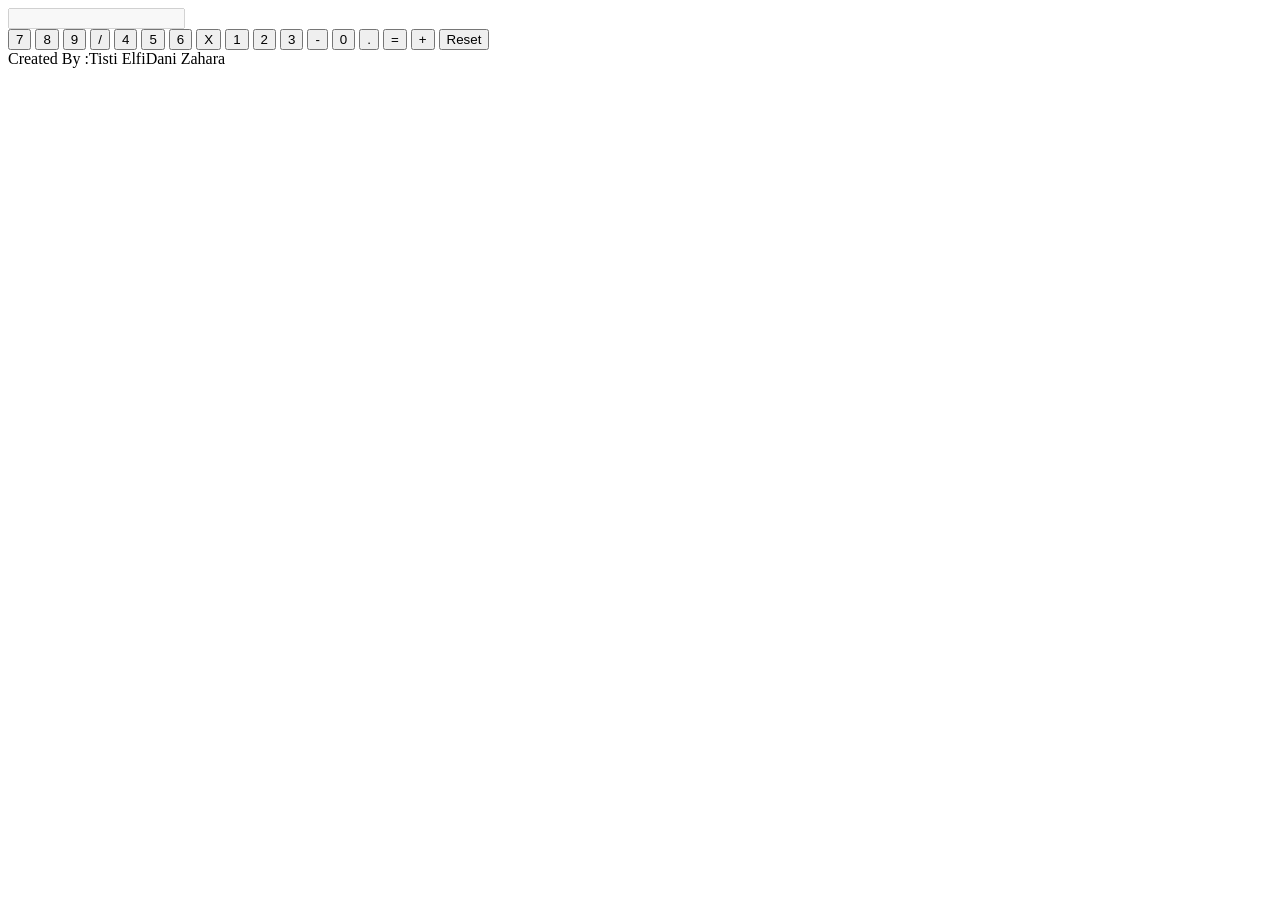
==== index.html @ f59cf13a "Add files via upload" ====
<!DOCTYPE html>
<html Lang="en">
<head>
  <meta charset="utf-8"
  <meta name="viewport" content="width=device-width, initial-scale=1.0">
  <title>Kalkulator Handal</title>
  <link rel="stylesheet" href="style.css">
</head>
<body>
  <div class="calculator">
     <input type="text" id="display" disabled/>
     <div class="button">
          <button class="btn" onclick="appendValue('7')">7</button>
          <button class="btn" onclick="appendValue('8')">8</button>
          <button class="btn" onclick="appendValue('9')">9</button>
          <button class="btn operator" onclick="appendValue('/')">/</button>
          <button class="btn" onclick="appendValue('4')">4</button>
          <button class="btn" onclick="appendValue('5')">5</button>
          <button class="btn" onclick="appendValue('6')">6</button>
          <button class="btn operator" onclick="appendValue('*')">X</button>
          <button class="btn" onclick="appendValue('1')">1</button>
          <button class="btn" onclick="appendValue('2')">2</button>
          <button class="btn" onclick="appendValue('3')">3</button>
          <button class="btn operator" onclick="appendValue('-')">-</button>
          <button class="btn" onclick="appendValue('0')">0</button>
          <button class="btn" onclick="appendValue('.')">.</button>
          <button class="btn operator" onclick="calculate()">=</button>
          <button class="btn operator" onclick="appendValue('+')">+</button>
          <button class="btn clear" onclick="clearDisplay()">Reset</button>
    </div>
     <div class="footer">Created By :Tisti ElfiDani Zahara </div>
    </div>
    
    <script src="script.js"></script>
    </body>
    </html>
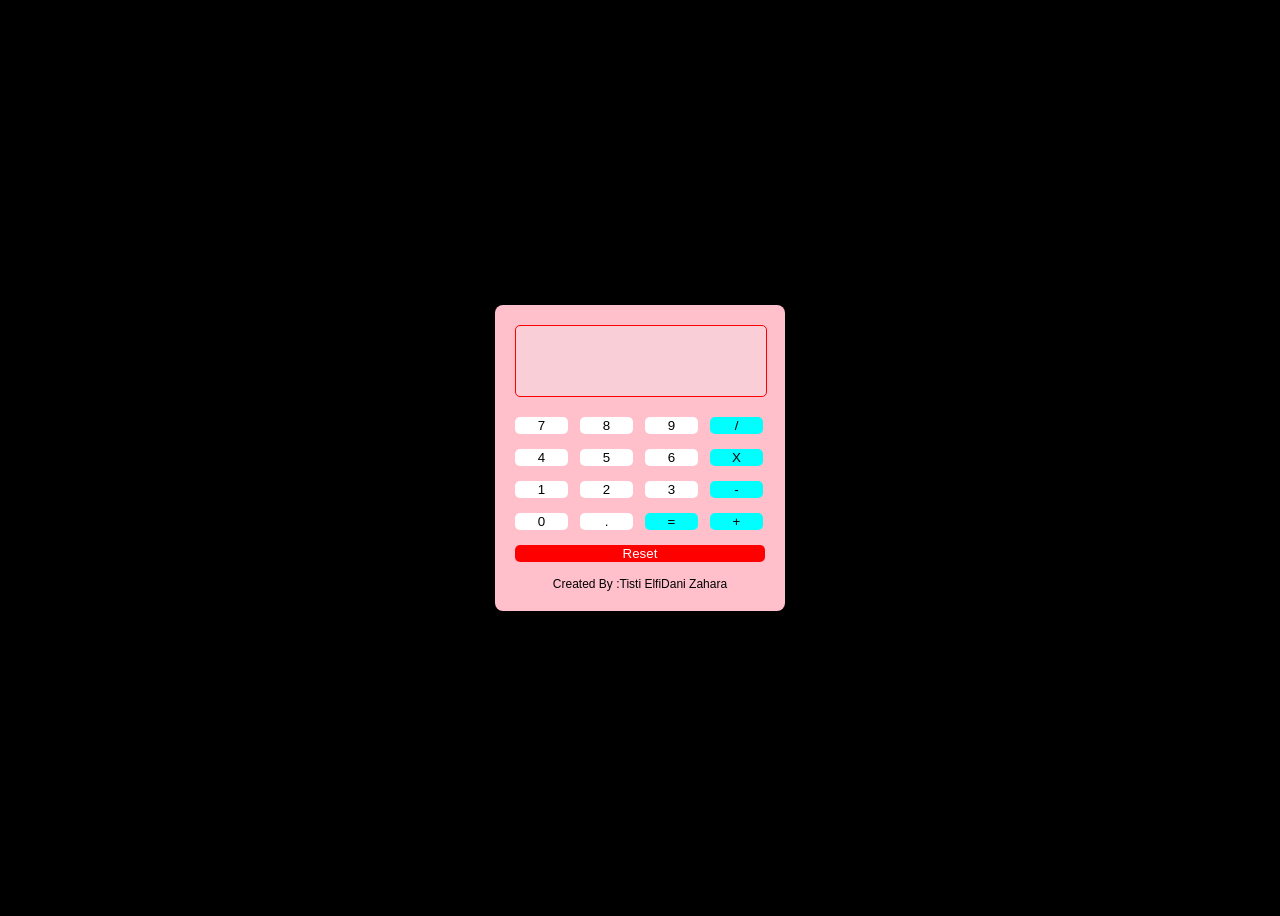
==== commit 56acde1a: "Update index.html" ====
--- a/index.html
+++ b/index.html
@@ -3,7 +3,7 @@
 <head>
   <meta charset="utf-8"
   <meta name="viewport" content="width=device-width, initial-scale=1.0">
-  <title>Kalkulator Handal</title>
+  <title>Kalkulator Tisti</title>
   <link rel="stylesheet" href="style.css">
 </head>
 <body>
@@ -35,4 +35,4 @@
     </body>
     </html>
   
-    +    
--- a/style.css
+++ b/style.css
@@ -0,0 +1,73 @@
+body {
+  display: flex;
+  justify-content: center;
+  align-items: center;
+  height: 100vh;
+  background-color: black;
+  font-family: Arial, Helvetica, sans-sertif;
+}
+
+.calculator {
+  width: 250px;
+  background-color: pink;
+  border-radius: 8px;
+  box-shadow: 0 0 10px(black);
+  padding: 20px;
+}
+
+#display {
+  width: 230px;
+  height: 50px;
+  margin-bottom: 20px;
+  font-size: 24px;
+  text-align: right;
+  padding: 10px;
+  border: 1px solid red;
+  border-radius: 5px;
+}
+
+.button {
+  display: grid;
+  grid-template-columns: repeat(4, 1fr);
+  gap: 10px;
+}
+
+.btn {
+  padding l: 15px;
+  margin-right: 2px;
+  margin-bottom: 5px;
+  border: none;
+  border-radius: 5px;
+  background-color: white;
+  cursor: pointer;
+}
+
+.btn:active {
+  background-color: red;
+}
+
+.operator {
+  background-color: aqua;
+}
+
+.operator:active {
+  background-color: green;
+}
+
+.clear {
+ grid-column: span 4; 
+ background-color: red;
+ color: white;
+ width: 100%;
+}
+
+.clear:active {
+  background-color: red;
+}
+
+.footer {
+  margin-top: 10px;
+  font-size:12px;
+  text-align: center;
+  color: black;
+}
